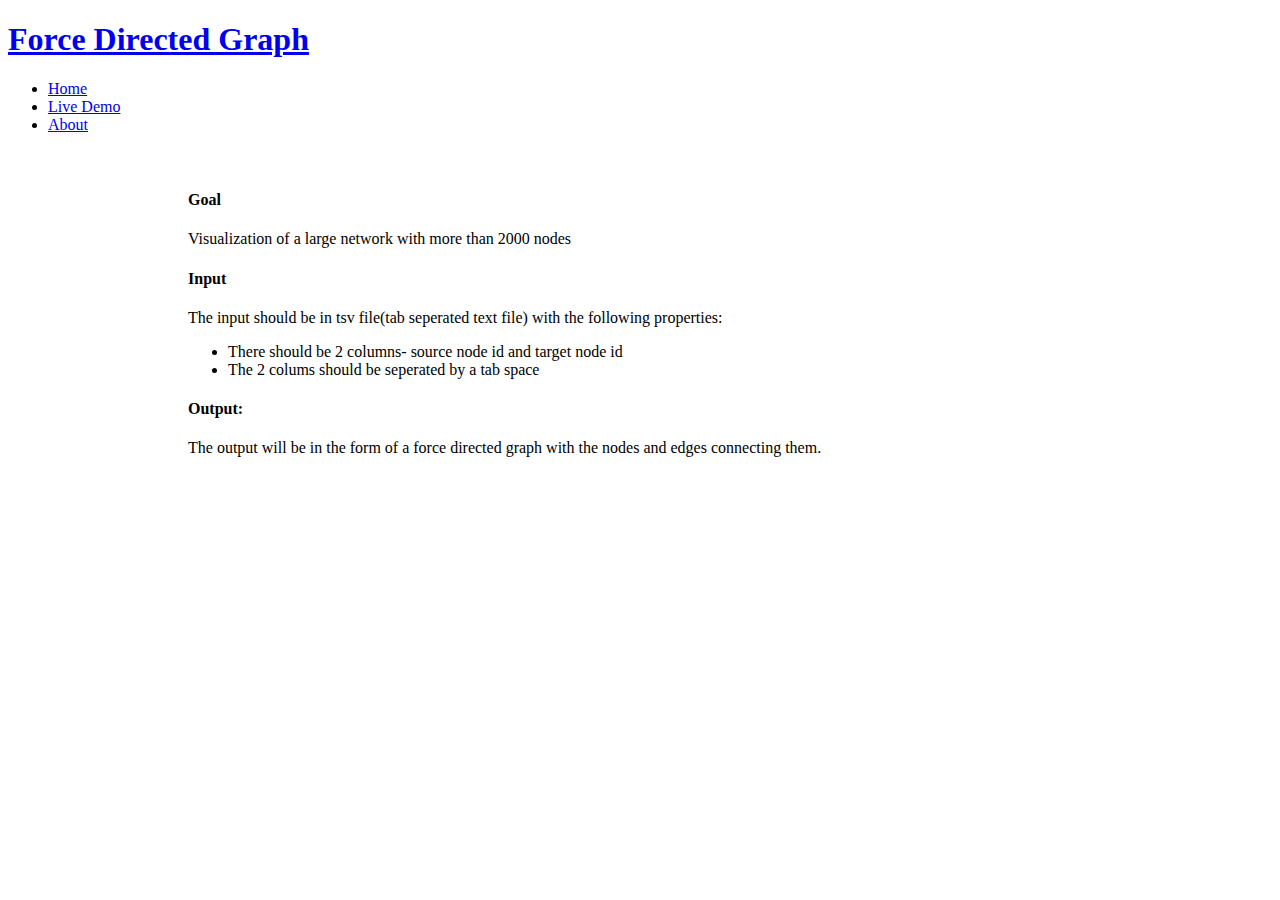
==== public_html/about.html @ 492f107e "changes to layout3" ====
<!doctype html>
<html>
<head>
<meta http-equiv="Content-Type" content="text/html; charset=iso-8859-1" />
<link rel="stylesheet" href="styles.css" type="text/css" />
<meta name="viewport" content="width=device-width, minimum-scale=1.0, maximum-scale=1.0" />
</head>

<body>

		<header>
			<div class="width">
				<h1><a href="#">Force Directed Graph</a></h1>
			</div>
		</header>
		<nav>
			<div class="width">
					<ul>
        					<li><a href="home.html">Home</a></li>
        	    				<li><a href="demo.html">Live Demo</a></li>
         	   				<li><a href="about.html">About</a></li>
        				</ul>
			</div>
		</nav>
		<div class = "about" style="margin-top=250px;font-color=black;padding-left:180px;padding-top:20px;">
			<h4>Goal </h4>
			<p> Visualization of a large network with more than 2000 nodes </p>
			<h4>Input</h4>
			<p>The input should be in tsv file(tab seperated text file) with the following properties:</p>
			<ul>
			<li> There should be 2 columns- source node id and target node id </li>
			<li> The 2 colums should be seperated by a tab space
			</ul>
			<h4>Output:</h4>
			<p>The output will be in the form of a force directed graph with the nodes and edges connecting them.</p>
		
		</div>
</body>
</html>
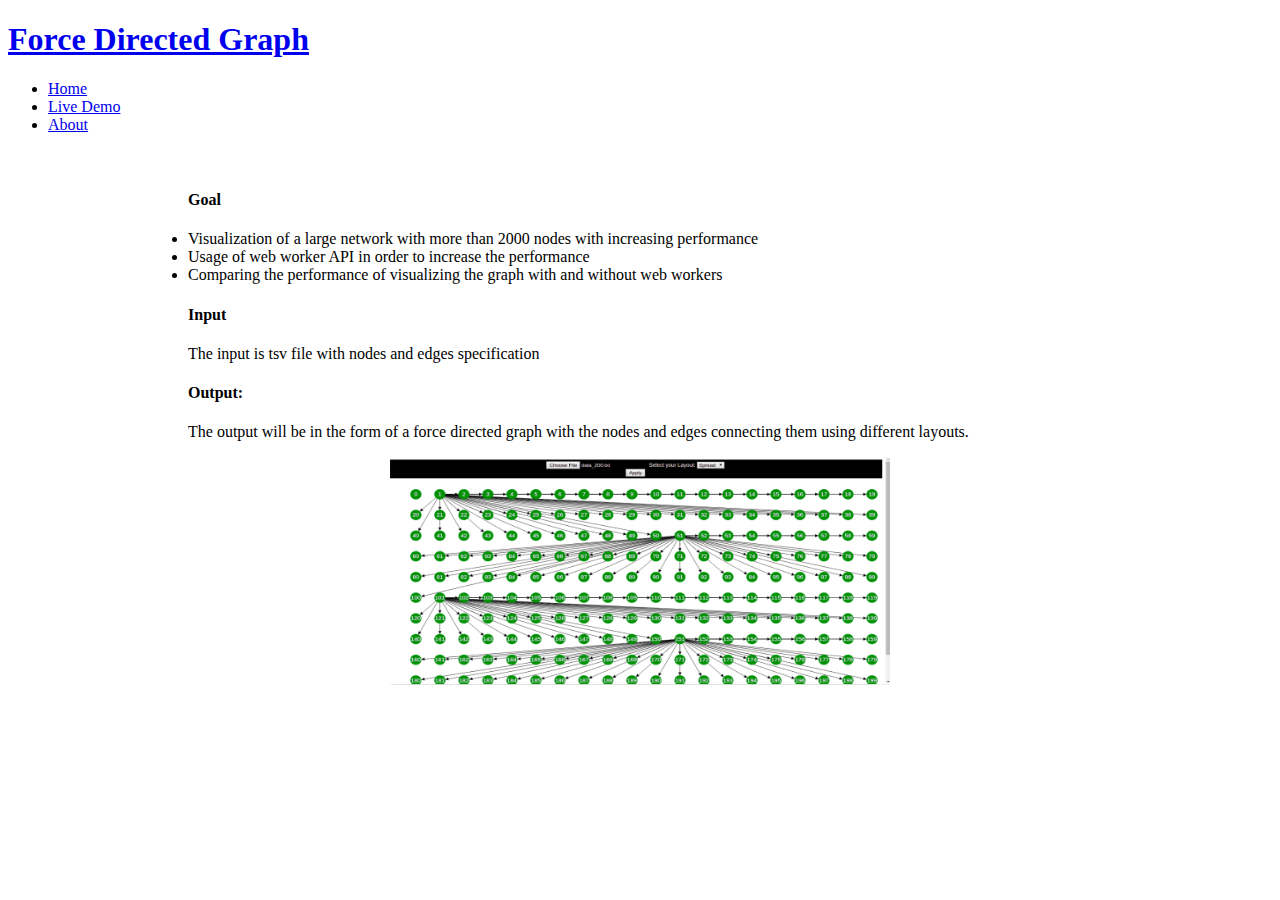
==== commit 29781083: "changes to layout4" ====
--- a/public_html/about.html
+++ b/public_html/about.html
@@ -22,18 +22,21 @@
         				</ul>
 			</div>
 		</nav>
-		<div class = "about" style="margin-top=250px;font-color=black;padding-left:180px;padding-top:20px;">
+		<div class = "about" style="font-color:black;padding-left:180px;padding-top:20px;">
 			<h4>Goal </h4>
-			<p> Visualization of a large network with more than 2000 nodes </p>
+			<p> <li>Visualization of a large network with more than 2000 nodes with increasing performance</li>
+                            <li>Usage of web worker API in order to increase the performance</li>
+                             <li>Comparing the performance of visualizing the graph with and without web workers</li></p>
 			<h4>Input</h4>
-			<p>The input should be in tsv file(tab seperated text file) with the following properties:</p>
-			<ul>
-			<li> There should be 2 columns- source node id and target node id </li>
-			<li> The 2 colums should be seperated by a tab space
-			</ul>
+			<p>The input is tsv file with nodes and edges specification</p>
+			
 			<h4>Output:</h4>
-			<p>The output will be in the form of a force directed graph with the nodes and edges connecting them.</p>
+			<p>The output will be in the form of a force directed graph with the nodes and edges connecting them using different layouts.</p>
 		
 		</div>
+
+<div align="center">
+<img src="data.png" alt="graph" style="width:500px;height:228px" ></img>
+</div>
 </body>
 </html>		
